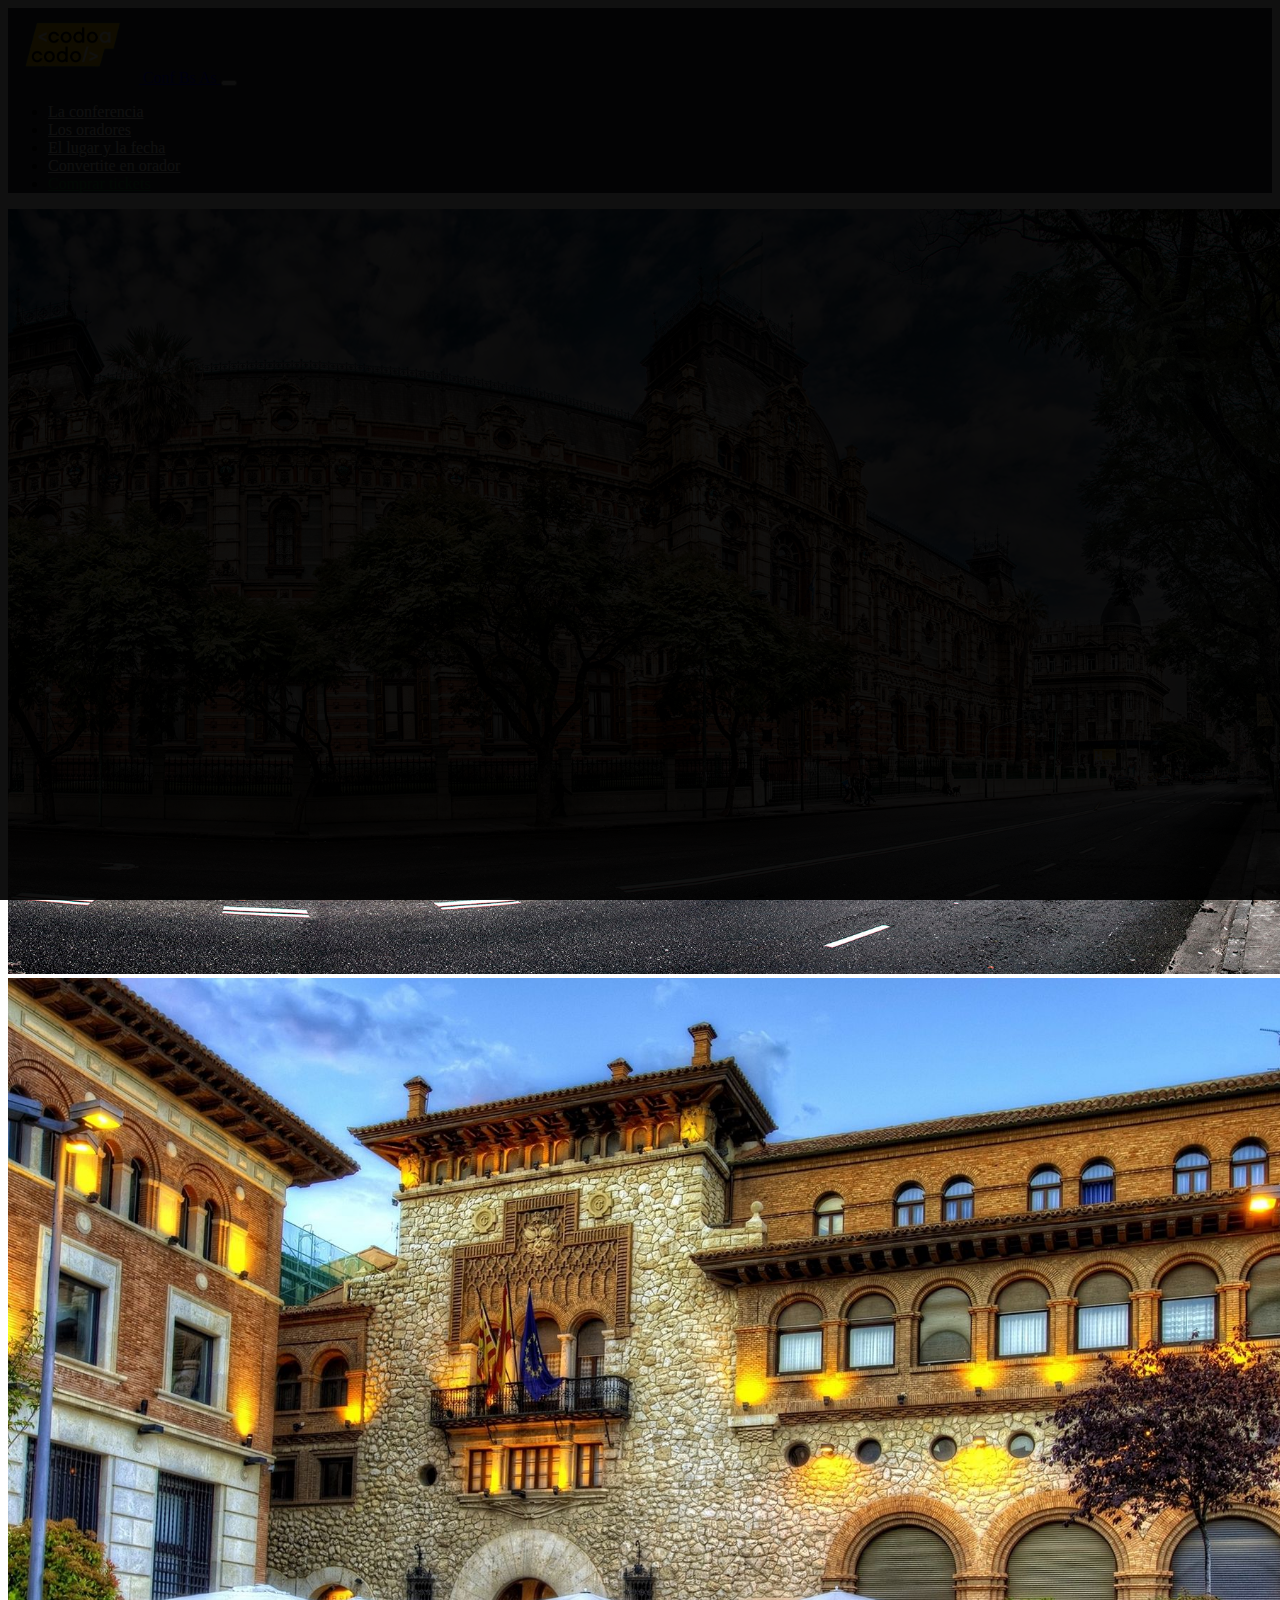
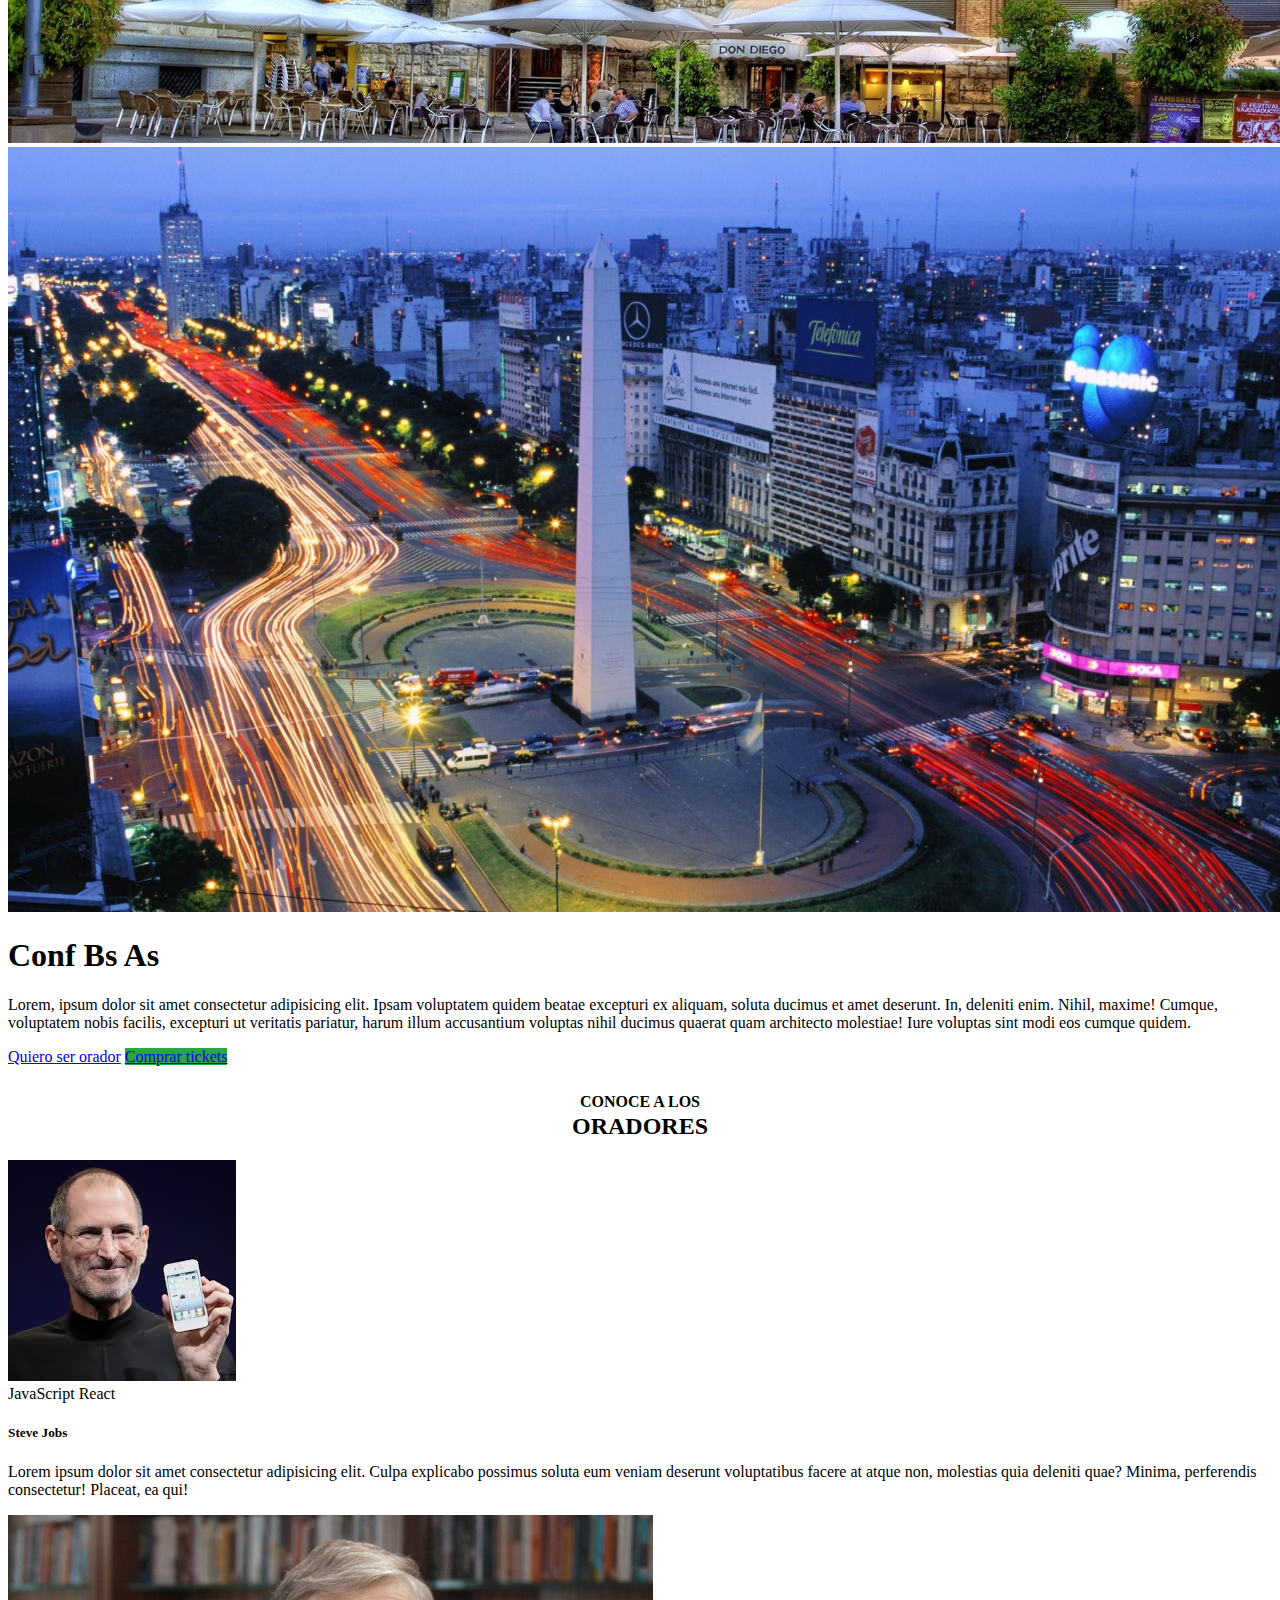
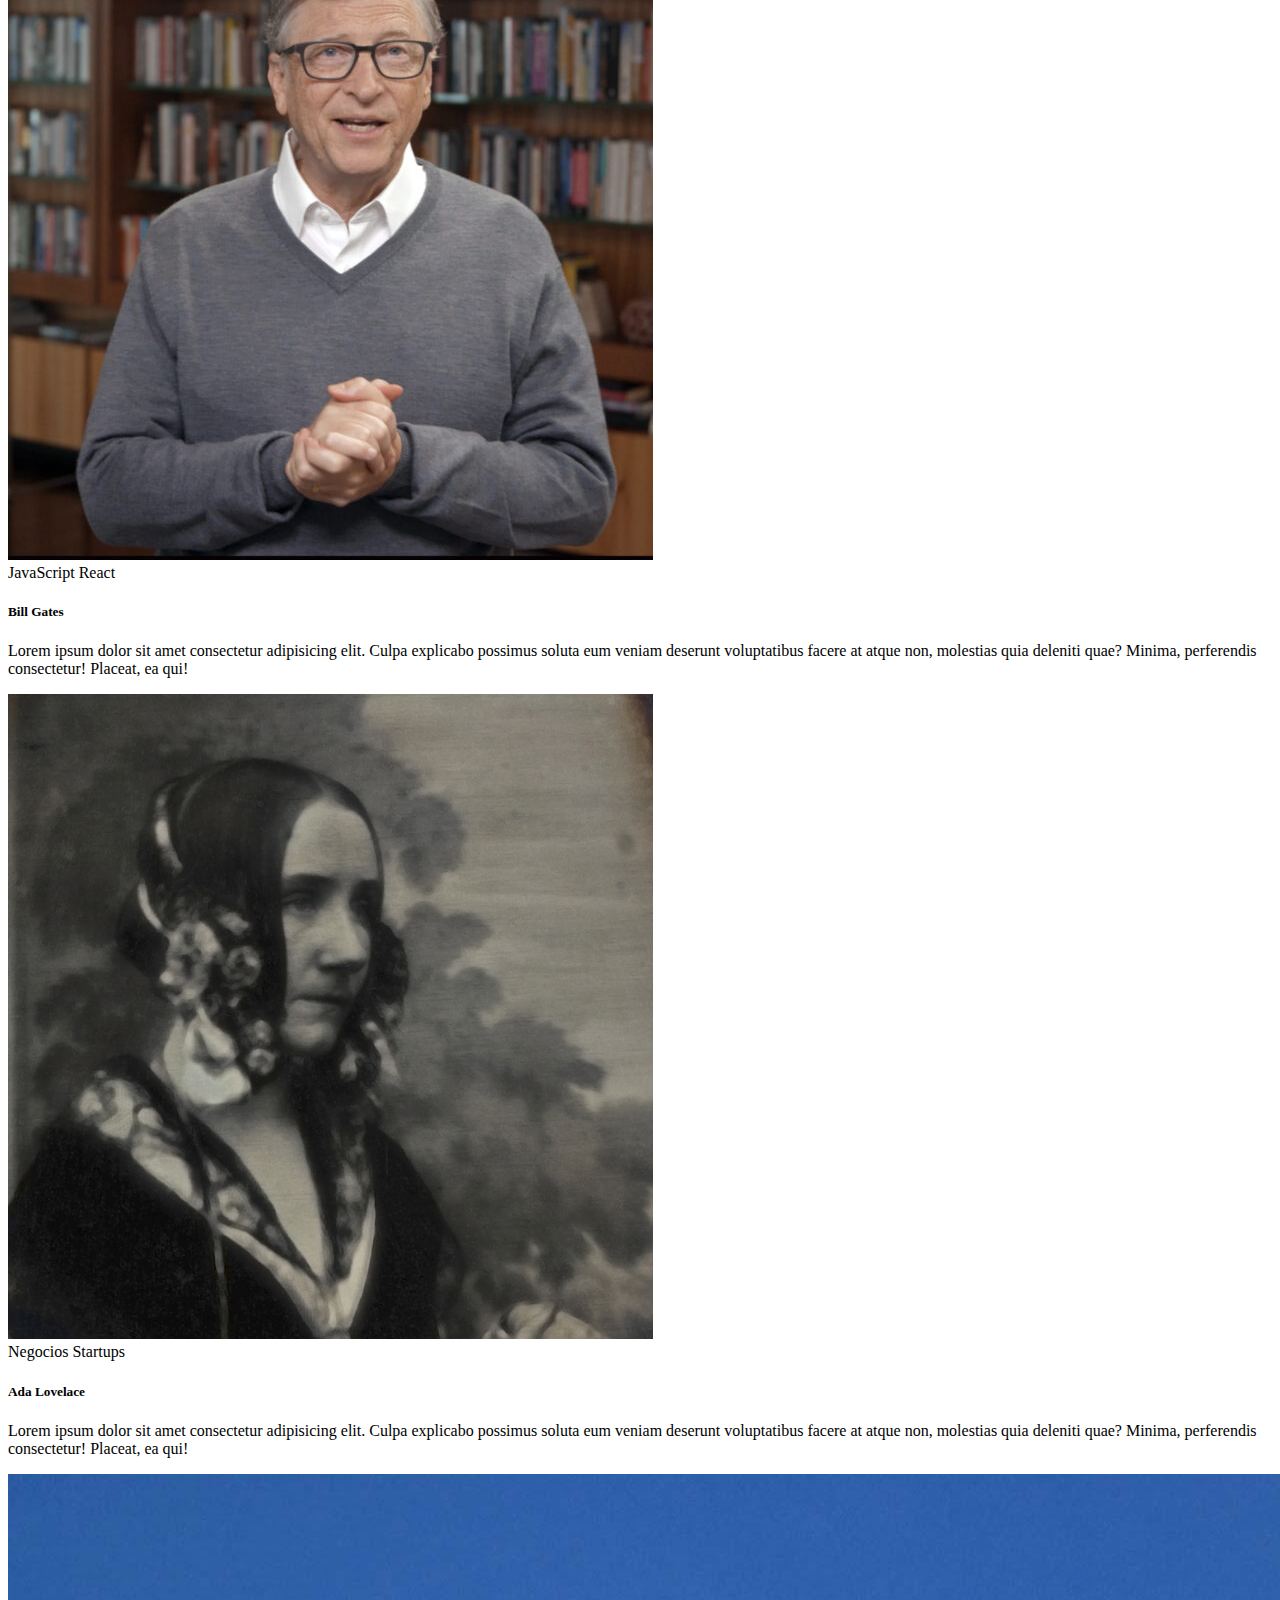
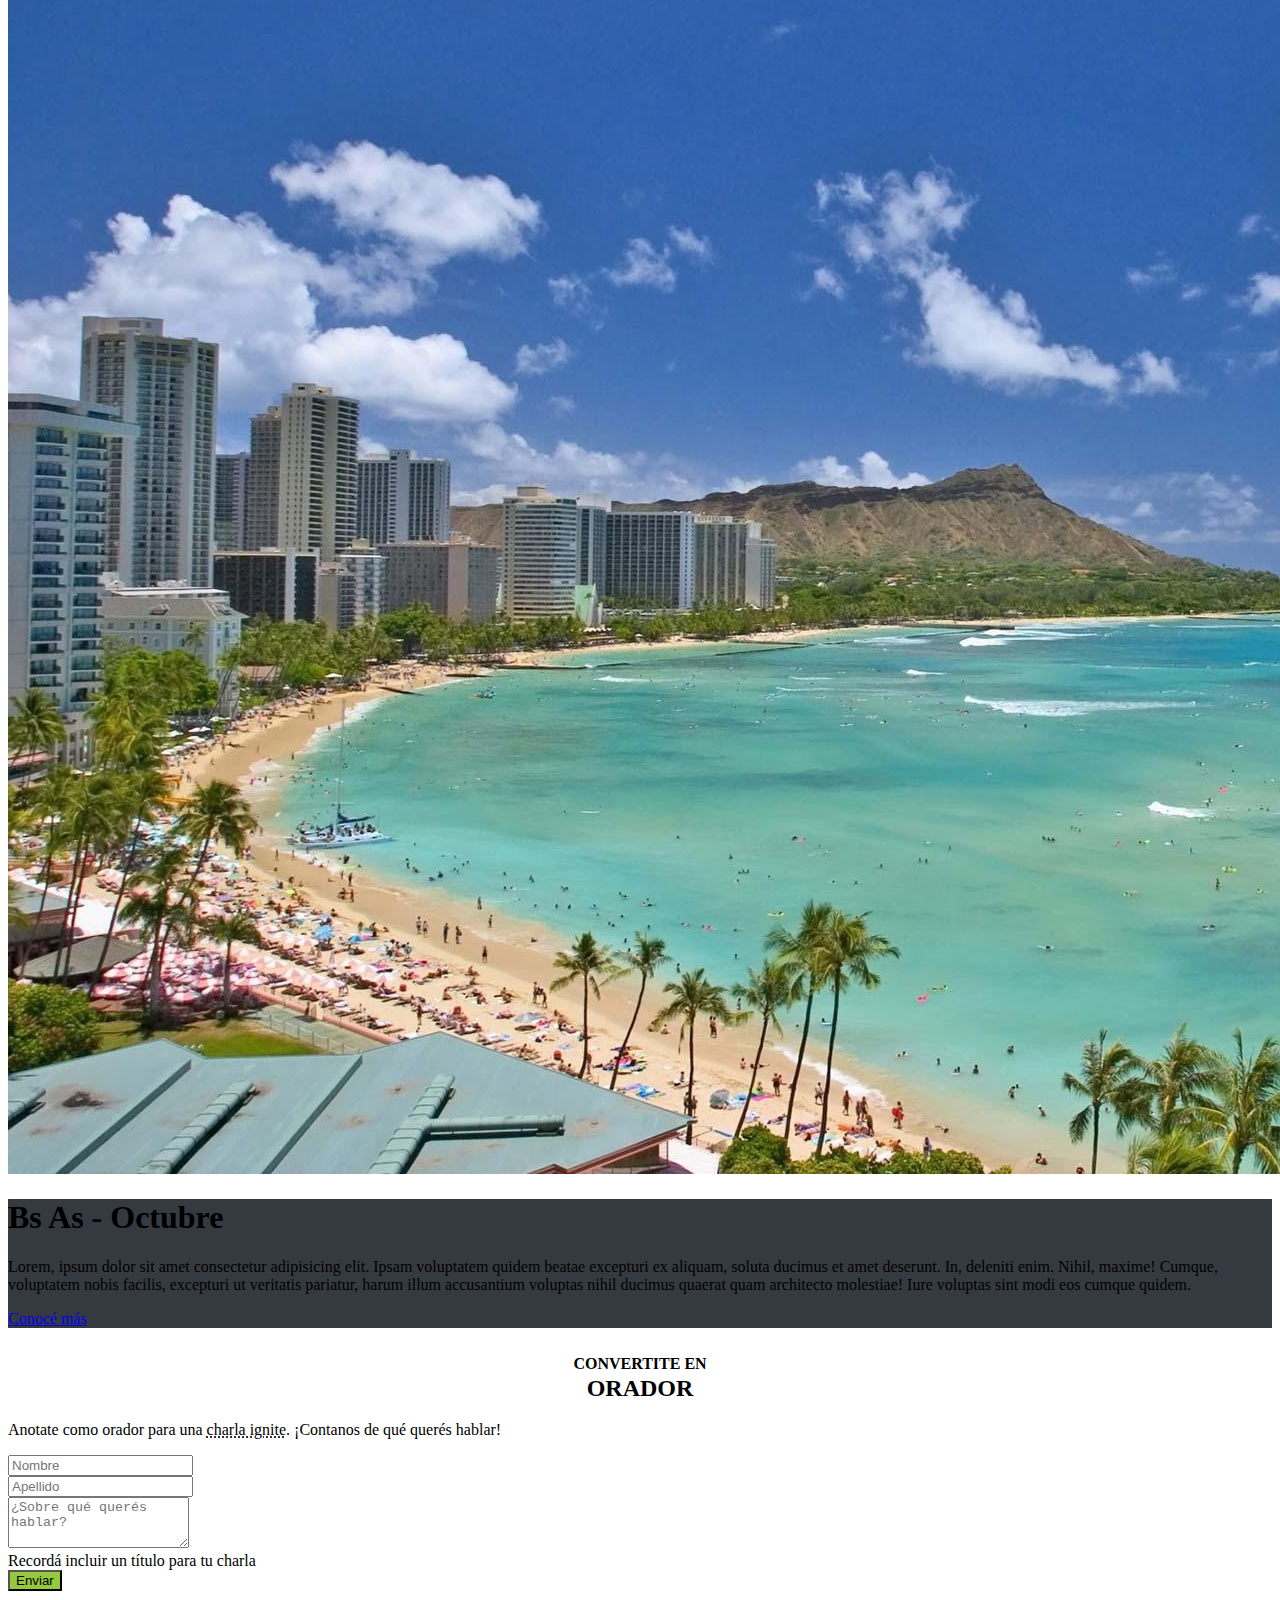
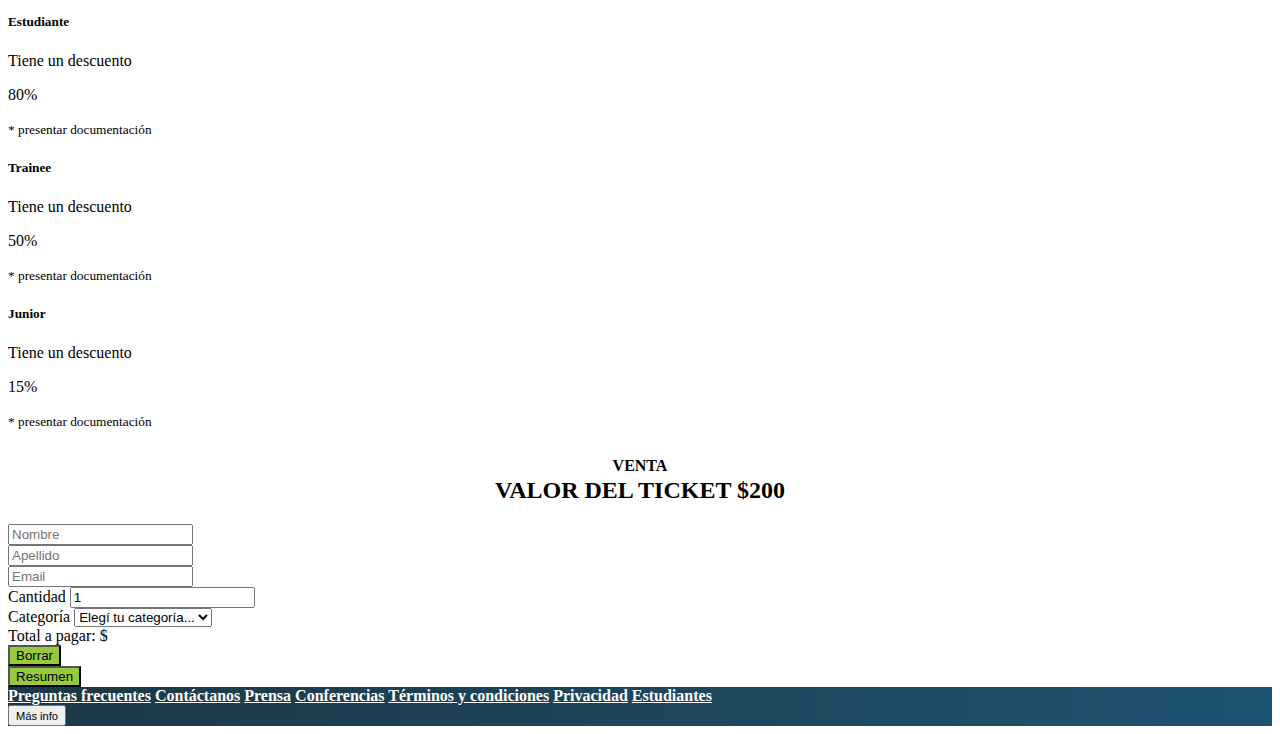
==== Integrador-JS/index.html @ f07e3f42 "Integrador Front con Bootstrap y JavaScript" ====
<!DOCTYPE html>
<html lang="es">
<head>
  <meta charset="UTF-8">
  <meta http-equiv="X-UA-Compatible" content="IE=edge">
  <meta name="viewport" content="width=device-width, initial-scale=1.0">
  <link rel="icon" type="image/ico" href="img/ba-logo-color.png">
  <link href="https://cdn.jsdelivr.net/npm/bootstrap@5.1.1/dist/css/bootstrap.min.css" rel="stylesheet" integrity="sha384-F3w7mX95PdgyTmZZMECAngseQB83DfGTowi0iMjiWaeVhAn4FJkqJByhZMI3AhiU" crossorigin="anonymous">
  <link rel="stylesheet" href="css/style.css">
  <title>Integrador</title>
</head>
<body>

  <!------------------------------------- logo/ navegador principal ------------------------------------->
  <nav class="navbar navbar-expand-xl navbar-dark gray-background sticky-top">
    <div class="container-fluid col-lg-11">
      <a class="navbar-brand" href="#">
        <img src="img/codoacodo.png" height="75px" alt="logo codo a codo">
        <span>Conf Bs As</span>
      </a>

      <button class="navbar-toggler" type="button" data-bs-toggle="collapse" data-bs-target="#myNavbar" aria-controls="myNavbar" aria-expanded="false" aria-label="Toggle navigation">
        <span class="navbar-toggler-icon"></span>
      </button>

      <div class="collapse navbar-collapse" id="myNavbar">
        <ul class="nav navbar-nav ms-auto w-100 justify-content-end">
          <li class="nav-item">
            <a class="nav-link" href="#">La conferencia</a>
          </li>
          <li class="nav-item">
            <a class="nav-link" href="#speakers">Los oradores</a>
          </li>
          <li class="nav-item">
            <a class="nav-link" href="#venue">El lugar y la fecha</a>
          </li>
          <li class="nav-item">
            <a class="nav-link" href="#speak">Convertite en orador</a>
          </li>
          <li class="nav-item">
            <a class="nav-link green-text" href="#tickets">Comprar tickets</a>
          </li>
        </ul>
      </div>
    </div>
  </nav>

  <main>
    
    <!------------------------------------- Info conferencia ------------------------------------->
    <section id="carouselExampleCaptions" class="carousel slide" data-bs-ride="carousel">
      <div class="carousel-inner">

        <div class="carousel-item dark-overlay active" data-bs-interval="5000">
          <img src="img/ba1.jpg" class="d-block cover-view" alt="foto de buenos aires">
        </div>
        <div class="carousel-item dark-overlay" data-bs-interval="5000">
          <img src="img/ba2.jpg" class="d-block cover-view" alt="foto de buenos aires">
        </div>
        <div class="carousel-item dark-overlay" data-bs-interval="5000">
          <img src="img/ba3.jpg" class="d-block cover-view" alt="foto de buenos aires">
        </div>
        
        <div class="row carousel-caption text-end">
          <div class="col-lg-6"></div>
          <div class="col-lg-6 col-md-12">
            <h1>Conf Bs As</h1>
            <p>Lorem, ipsum dolor sit amet consectetur adipisicing elit. Ipsam voluptatem quidem beatae excepturi ex aliquam, soluta ducimus et amet deserunt. In, deleniti enim. Nihil, maxime! Cumque, voluptatem nobis facilis, excepturi ut veritatis pariatur, harum illum accusantium voluptas nihil ducimus quaerat quam architecto molestiae! Iure voluptas sint modi eos cumque quidem.</p>
            <a class="btn btn-outline-light" href="#speak" role="button">Quiero ser orador</a>
            <a class="btn text-white green-background" href="#tickets" role="button">Comprar tickets</a>
          </div>
        </div>
      </div>
    </section>

    <!------------------------------------- Oradores ------------------------------------->
    <section class="container my-4" id="speakers">
      <div class="section-title">
        <h2><span>Conoce a los </span><br>
        Oradores</h2>
      </div>

      <div class="row row-cols-1 row-cols-md-3 g-4">
        <div class="col">
          <div class="card h-100">
            <img src="img/steve.jpg" class="card-img-top" alt="...">
            <div class="card-body">
              <span class="badge bg-warning text-dark">JavaScript</span>
              <span class="badge bg-primary">React</span>
              <h5 class="card-title boldish">Steve Jobs</h5>
              <p class="card-text">Lorem ipsum dolor sit amet consectetur adipisicing elit. Culpa explicabo possimus soluta eum veniam deserunt voluptatibus facere at atque non, molestias quia deleniti quae? Minima, perferendis consectetur! Placeat, ea qui!</p>
            </div>
          </div>
        </div>
        <div class="col">
          <div class="card h-100">
            <img src="img/bill.jpg" class="card-img-top" alt="...">
            <div class="card-body">
              <span class="badge bg-warning text-dark">JavaScript</span>
              <span class="badge bg-primary">React</span>
              <h5 class="card-title boldish">Bill Gates</h5>
              <p class="card-text">Lorem ipsum dolor sit amet consectetur adipisicing elit. Culpa explicabo possimus soluta eum veniam deserunt voluptatibus facere at atque non, molestias quia deleniti quae? Minima, perferendis consectetur! Placeat, ea qui!</p>
            </div>
          </div>
        </div>
        <div class="col">
          <div class="card h-100">
            <img src="img/ada.jpeg" class="card-img-top" alt="...">
            <div class="card-body">
              <span class="badge bg-secondary">Negocios</span>
              <span class="badge bg-danger">Startups</span>
              <h5 class="card-title boldish">Ada Lovelace</h5>
              <p class="card-text">Lorem ipsum dolor sit amet consectetur adipisicing elit. Culpa explicabo possimus soluta eum veniam deserunt voluptatibus facere at atque non, molestias quia deleniti quae? Minima, perferendis consectetur! Placeat, ea qui!</p>
            </div>
          </div>
        </div>
      </div>
    </section>

    <!------------------------------------- Lugar y fecha ------------------------------------->
    <section class="row g-0 my-4" id="venue">
      <div class="col-lg-6">
        <img class="w-100" src="img/honolulu.jpg" alt="foto de honolulu">
      </div>
      <div class="col-lg-6 text-white p-4 gray-background">
        <h1>Bs As - Octubre</h1>
        <p>Lorem, ipsum dolor sit amet consectetur adipisicing elit. Ipsam voluptatem quidem beatae excepturi ex aliquam, soluta ducimus et amet deserunt. In, deleniti enim. Nihil, maxime! Cumque, voluptatem nobis facilis, excepturi ut veritatis pariatur, harum illum accusantium voluptas nihil ducimus quaerat quam architecto molestiae! Iure voluptas sint modi eos cumque quidem.</p>
        <a class="btn btn-outline-light" href="#" role="button">Conocé más</a>
      </div>
    </section>

    <!------------------------------------- Ser orador ------------------------------------->
    <section class="my-4" id="speak">
      <div class="section-title">
        <h2><span>Convertite en </span><br>
        Orador</h2>
      </div>

      <form class="col-lg-7 col-md-12 m-auto px-4">
        <p class="text-center">Anotate como orador para una <span class="definition" title="Charla ultrarrápida de 5 minutos exactos, apoyada por 20 transparencias programadas para avanzar cada 15 segundos.">charla ignite</span>. ¡Contanos de qué querés hablar!</p>

        <div class="row mb-3">
          <div class="col">
            <input type="text" class="form-control" placeholder="Nombre" aria-label="First name">
          </div>
          <div class="col">
            <input type="text" class="form-control" placeholder="Apellido" aria-label="Last name">
          </div>
        </div>
        <div class="mb-3">
          <textarea class="form-control" id="your-topic" rows="3" placeholder="¿Sobre qué querés hablar?" ></textarea>
          <div id="topic-help" class="form-text">Recordá incluir un título para tu charla</div>
        </div>
        <div class="d-grid">
          <button type="submit" class="btn text-white lightgreen-background">Enviar</button>
        </div>
      </form>
    </section>

    <!------------------------------------- Comprar tickets ------------------------------------->
    <section class="my-4 pt-4" id="tickets">

      <div class="col-lg-7 col-md-12 mx-auto px-4">
        <div class="row row-cols-1 row-cols-md-3 g-1">
  
          <div class="col">
            <div class="card h-100 text-center border-primary">
              <div class="card-body">
                <h5 class="card-title fw-bold">Estudiante</h5>
                <p class="card-text">Tiene un descuento</p>
                <p class="card-text fw-bold">80%</p>
                <p class="text-muted"><small>* presentar documentación</small></p>
              </div>
            </div>
          </div>
  
          <div class="col">
            <div class="card h-100 text-center border-success">
              <div class="card-body">
                <h5 class="card-title fw-bold">Trainee</h5>
                <p class="card-text">Tiene un descuento</p>
                <p class="card-text fw-bold">50%</p>
                <p class="text-muted"><small>* presentar documentación</small></p>
              </div>
            </div>
          </div>
  
          <div class="col">
            <div class="card h-100 text-center border-warning">
              <div class="card-body">
                <h5 class="card-title fw-bold">Junior</h5>
                <p class="card-text">Tiene un descuento</p>
                <p class="card-text fw-bold">15%</p>
                <p class="text-muted"><small>* presentar documentación</small></p>
              </div>
            </div>
          </div>
  
        </div>
      </div>

      <div class="section-title">
        <h2><span>Venta </span><br>
        Valor del Ticket $200</h2>
      </div>

      <!---------------------------------------------------------------------------------------------->
      <!------------------------------------- Formulario tickets ------------------------------------->
      <!---------------------------------------------------------------------------------------------->
      <form class="col-lg-7 col-md-12 m-auto px-4">
        <div class="row mb-3">
          <div class="col">
            <input type="text" class="form-control" placeholder="Nombre" aria-label="First name">
          </div>
          <div class="col">
            <input type="text" class="form-control" placeholder="Apellido" aria-label="Last name">
          </div>
        </div>

        <div class="mb-3">
          <input type="email" class="form-control" placeholder="Email" aria-label="Email">
        </div>

        <div class="row mb-3">
          <div class="col">
            <label for="quantity" class="mb-2" required>Cantidad</label>
            <input type="number" min="1" value="1" class="form-control" placeholder="Cantidad" aria-label="Quantity" id="quantity">
          </div>
          <div class="col">
            <label for="category" class="mb-2">Categoría</label>
            <select class="form-select" aria-label="Category" id="category">
              <option value="0" disabled selected hidden>Elegí tu categoría...</option>
              <option value="1">Estudiante</option>
              <option value="2">Trainee</option>
              <option value="3">Junior</option>
              <option value="4">Senior</option>
            </select>
          </div>
        </div>

        <div class="alert alert-primary my-4" role="alert">
          Total a pagar: $ <span id="total"></span>
        </div>

        <div class="row mb-3">
          <div class="col d-grid">
            <button type="reset" class="btn text-white lightgreen-background" id="clear">Borrar</button>
          </div>
          <div class="col d-grid">
            <button type="button" class="btn text-white lightgreen-background" id="summary">Resumen</button>
          </div>
        </div>

      </form>
    </section>

  </main>

  <!------------------------------------- navegador footer ------------------------------------->
    <footer class="blue-gradient-bg">
      <nav class="navbar navbar-expand-md navbar-dark">
        <div class="container-fluid col-lg-10">
          
          <div class="collapse navbar-collapse" id="mySecondNavbar">
            <div class="nav navbar-nav w-100 text-center align-items-center justify-content-between boldish">
              <a href="/" class="nav-link col">Preguntas frecuentes</a>
              <a href="/" class="nav-link col">Contáctanos</a>
              <a href="/" class="nav-link col">Prensa</a>
              <a href="/" class="nav-link col">Conferencias</a>
              <a href="/" class="nav-link col">Términos y condiciones</a>
              <a href="/" class="nav-link col">Privacidad</a>
              <a href="/" class="nav-link col">Estudiantes</a>
            </div>
          </div>
          
          <button class="navbar-toggler" type="button" data-bs-toggle="collapse" data-bs-target="#mySecondNavbar" aria-controls="mySecondNavbar" aria-expanded="false" aria-label="Toggle navigation" id="menuBottom">
            <small class="text-white">Más info </small><span class="navbar-toggler-icon"></span>
          </button>
      </div>
    </nav>
  </footer>

  <script src="https://cdn.jsdelivr.net/npm/bootstrap@5.1.1/dist/js/bootstrap.bundle.min.js" integrity="sha384-/bQdsTh/da6pkI1MST/rWKFNjaCP5gBSY4sEBT38Q/9RBh9AH40zEOg7Hlq2THRZ" crossorigin="anonymous"></script>
  <script src="js/script.js"></script>
</body>
</html>
---- Integrador-JS/css/style.css ----
/* --------------- estilos generales --------------- */
html {
    /* offset para menú sticky */
    scroll-padding-top: 101px;
}

.section-title {
    text-transform: uppercase;
    text-align: center;
    font-weight: bold;
}

.section-title span {
    font-size: 1rem;
}

.boldish {
    font-weight: 600;
}

.definition {
    text-decoration: underline dotted black;
    cursor: help;
}

.gray-background {
    background-color: #353a40;
}

.lightgreen-background {
    background-color: #96c93e;
}

.blue-gradient-bg {
    background-image: linear-gradient(to right, #1d3744 , #1e5372);
}

/* --------------- Menú top/principal --------------- */
.green-text {
    color: #2e8b44 !important;
}

.green-text:hover {
    color: #29a744 !important;
}

.green-text.active {
    color: #29a744 !important;
    border: 1px solid #2e8b44 !important;
}

/* --------------- Info conferencia --------------- */
.dark-overlay:after {
    content:"";
    display:block;
    position:absolute;
    top:0;
    bottom:0;
    left:0;
    right:0;
    background:#000;
    opacity:0.6;
}

.cover-view {
    width: 100vw;
    height: 85vh;
    object-fit: cover;
}

.carousel-caption {
    right: 10% !important;
    left: 10% !important;
}

.green-background {
    background-color: #29a744 !important;
}

.green-background:hover {
    background-color: #2e8b44 !important;
}

/* --------------- Menú footer --------------- */
.nav-link {
    color: white;
}

.nav-link:hover {
    color: #69bcec;
}
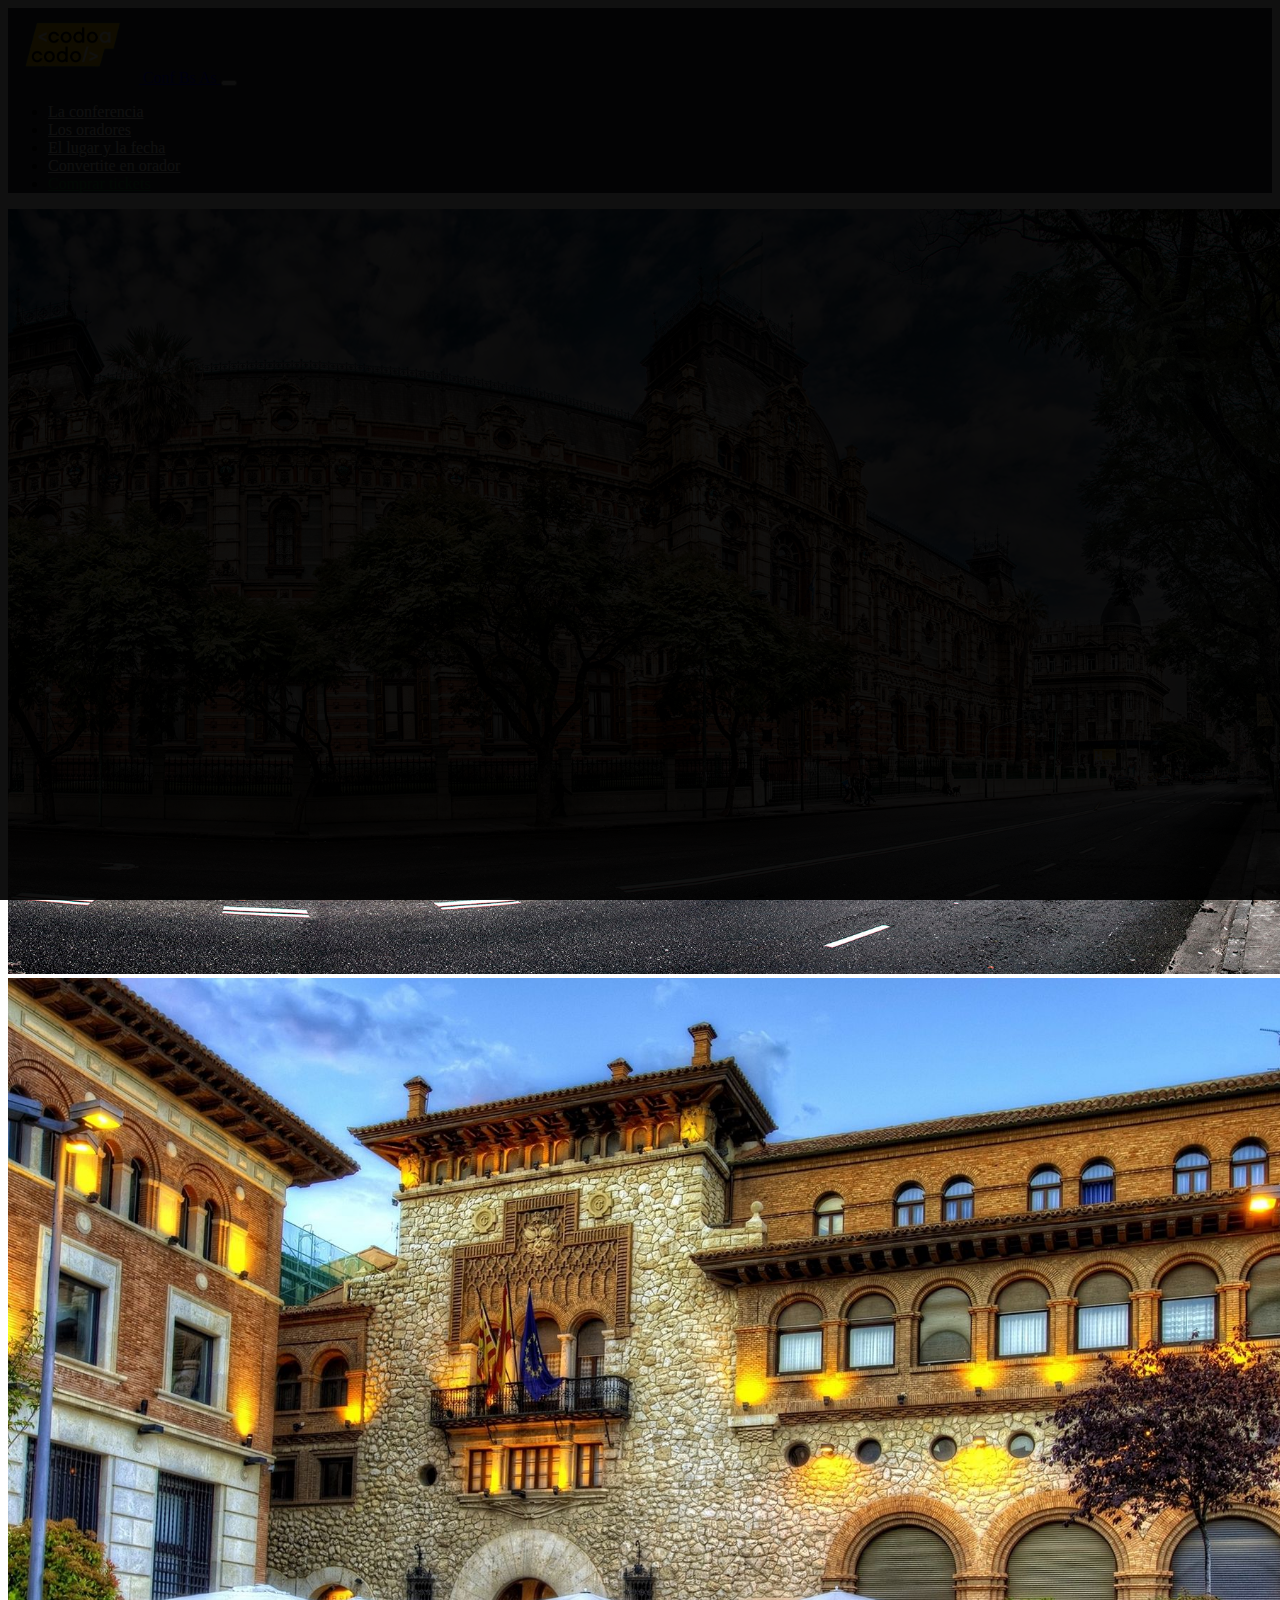
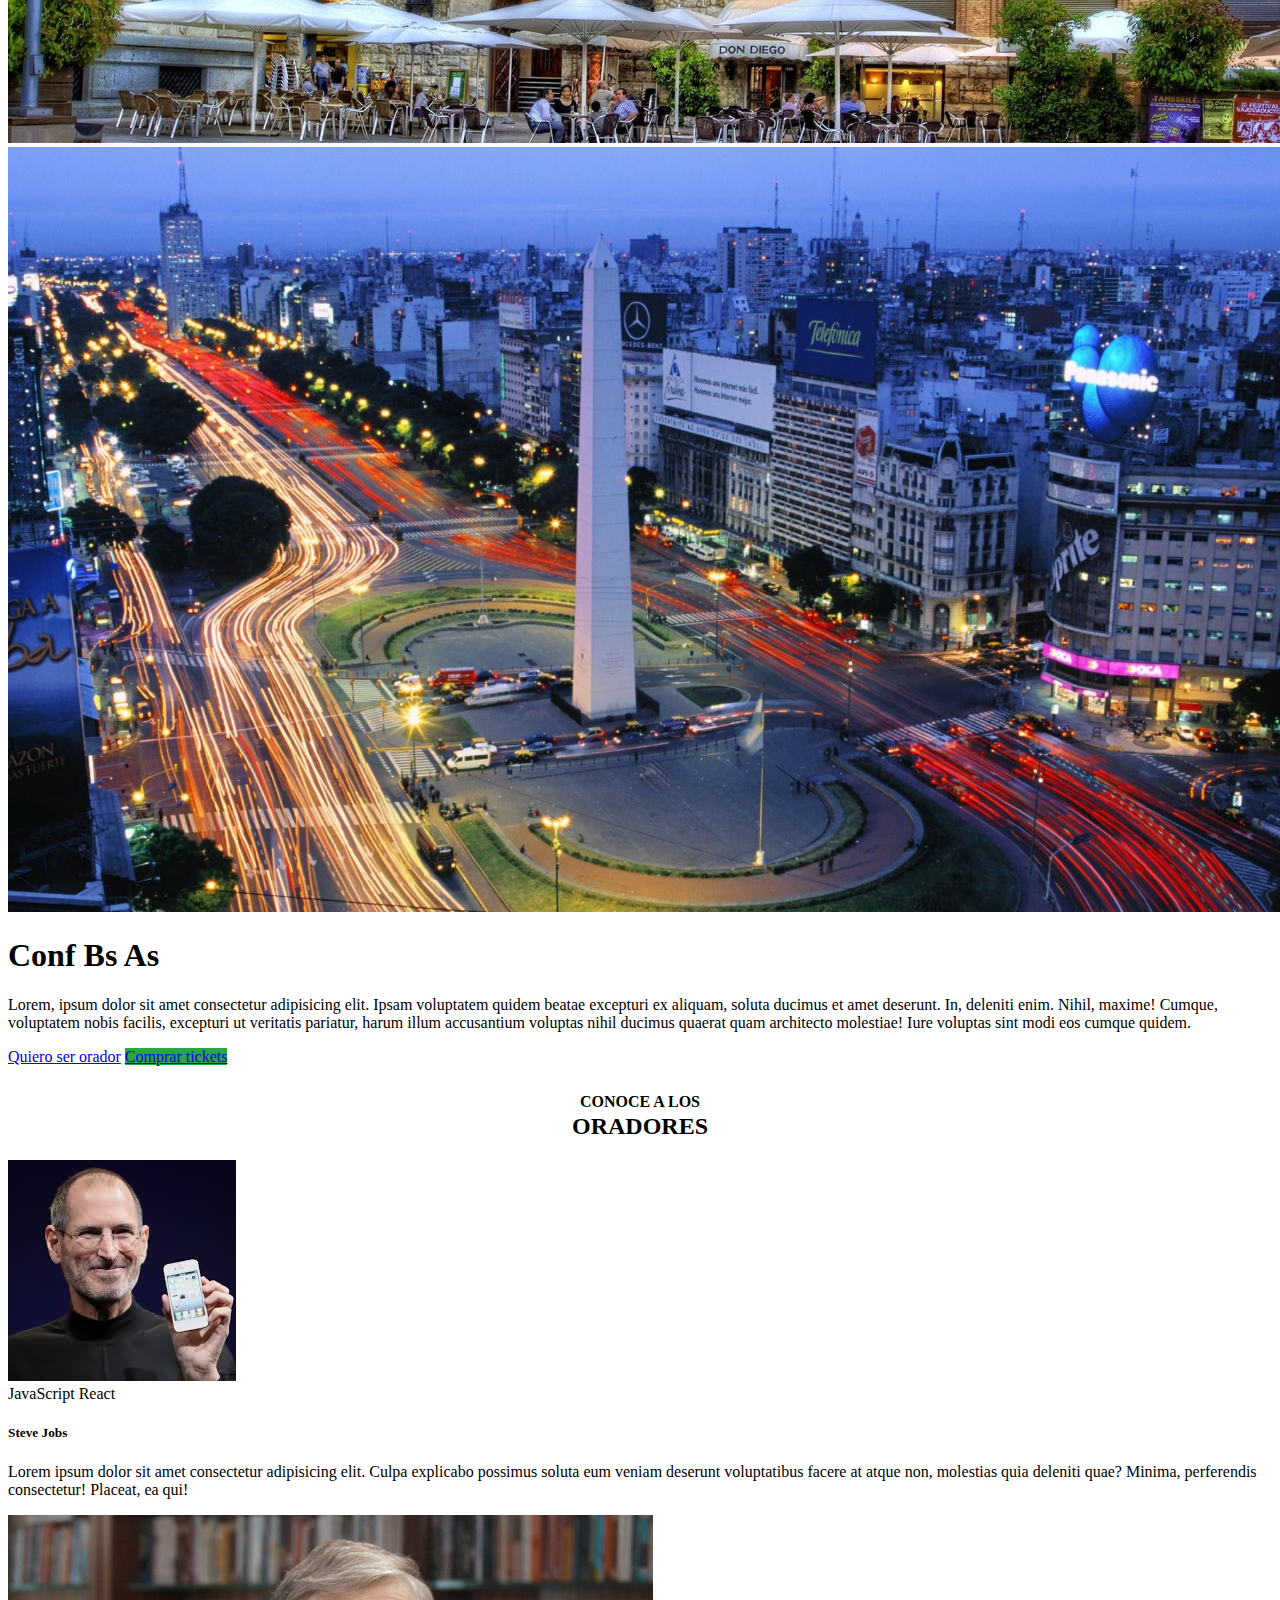
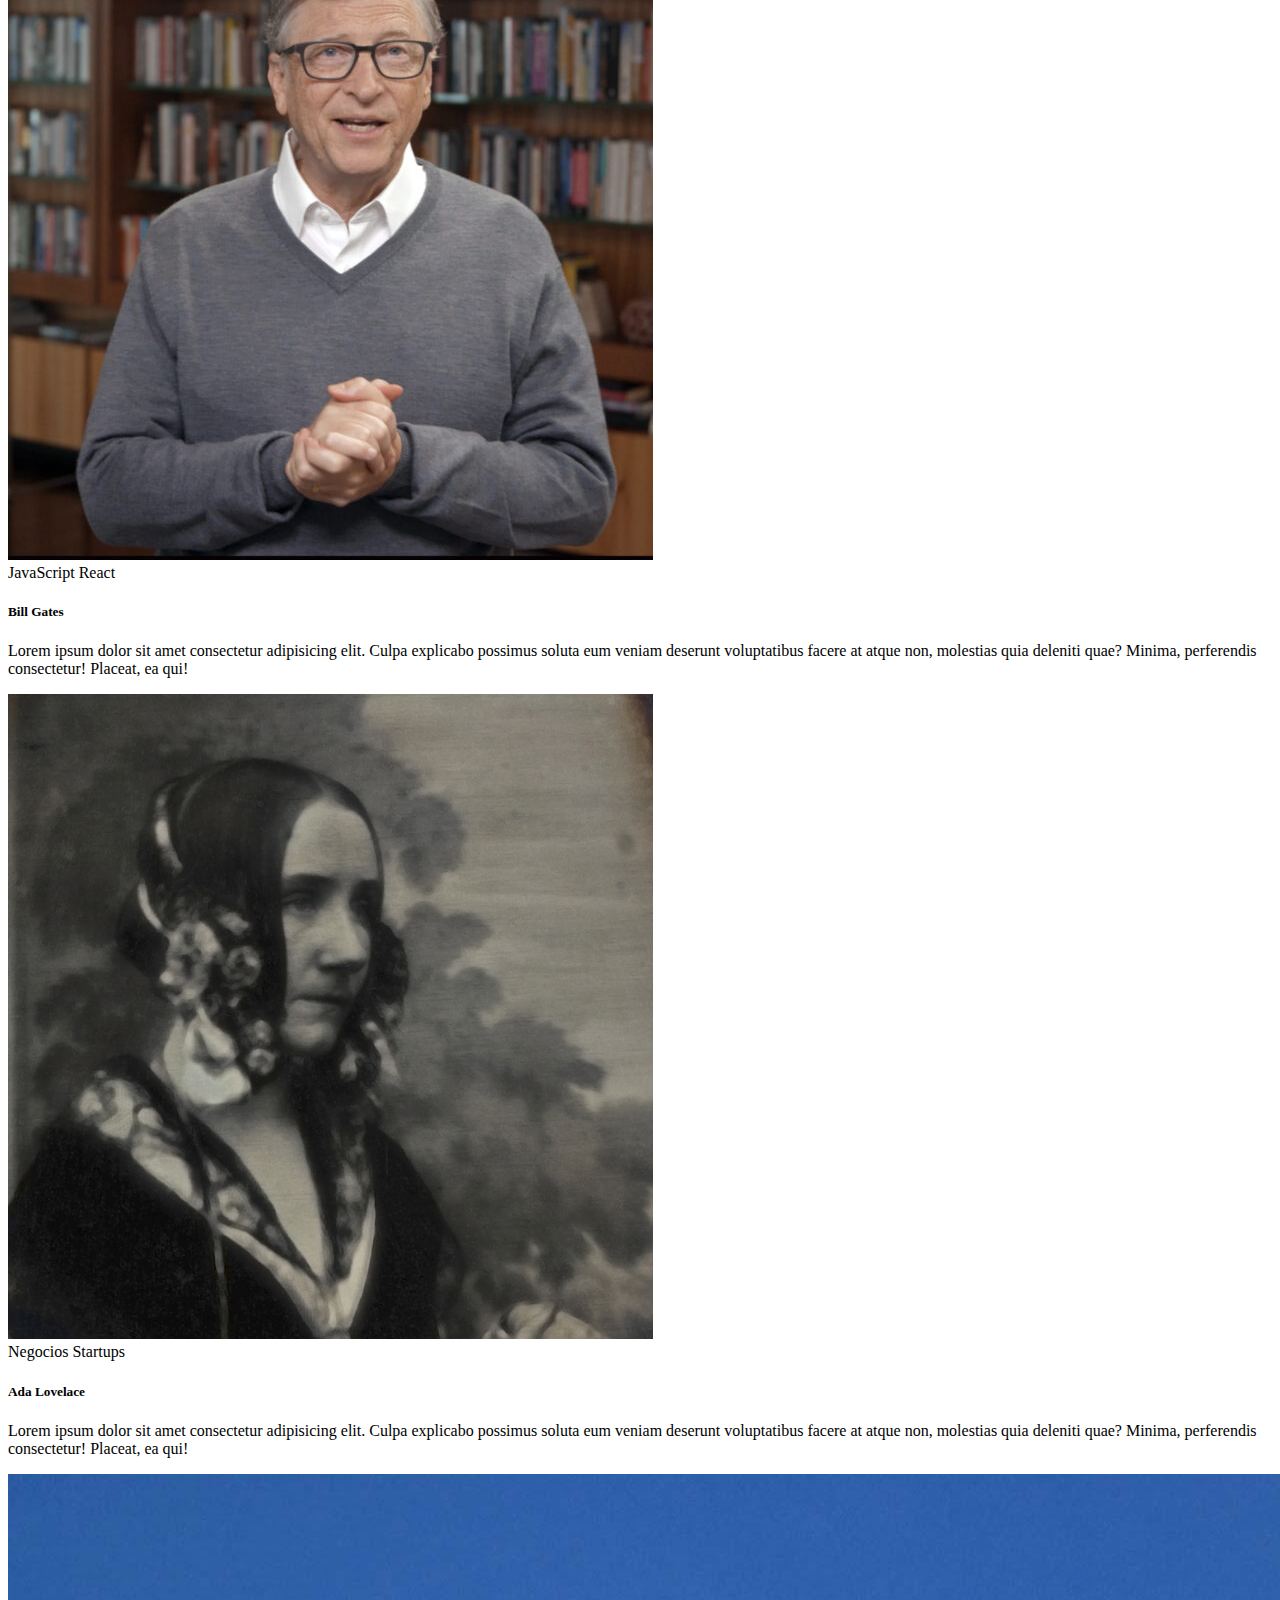
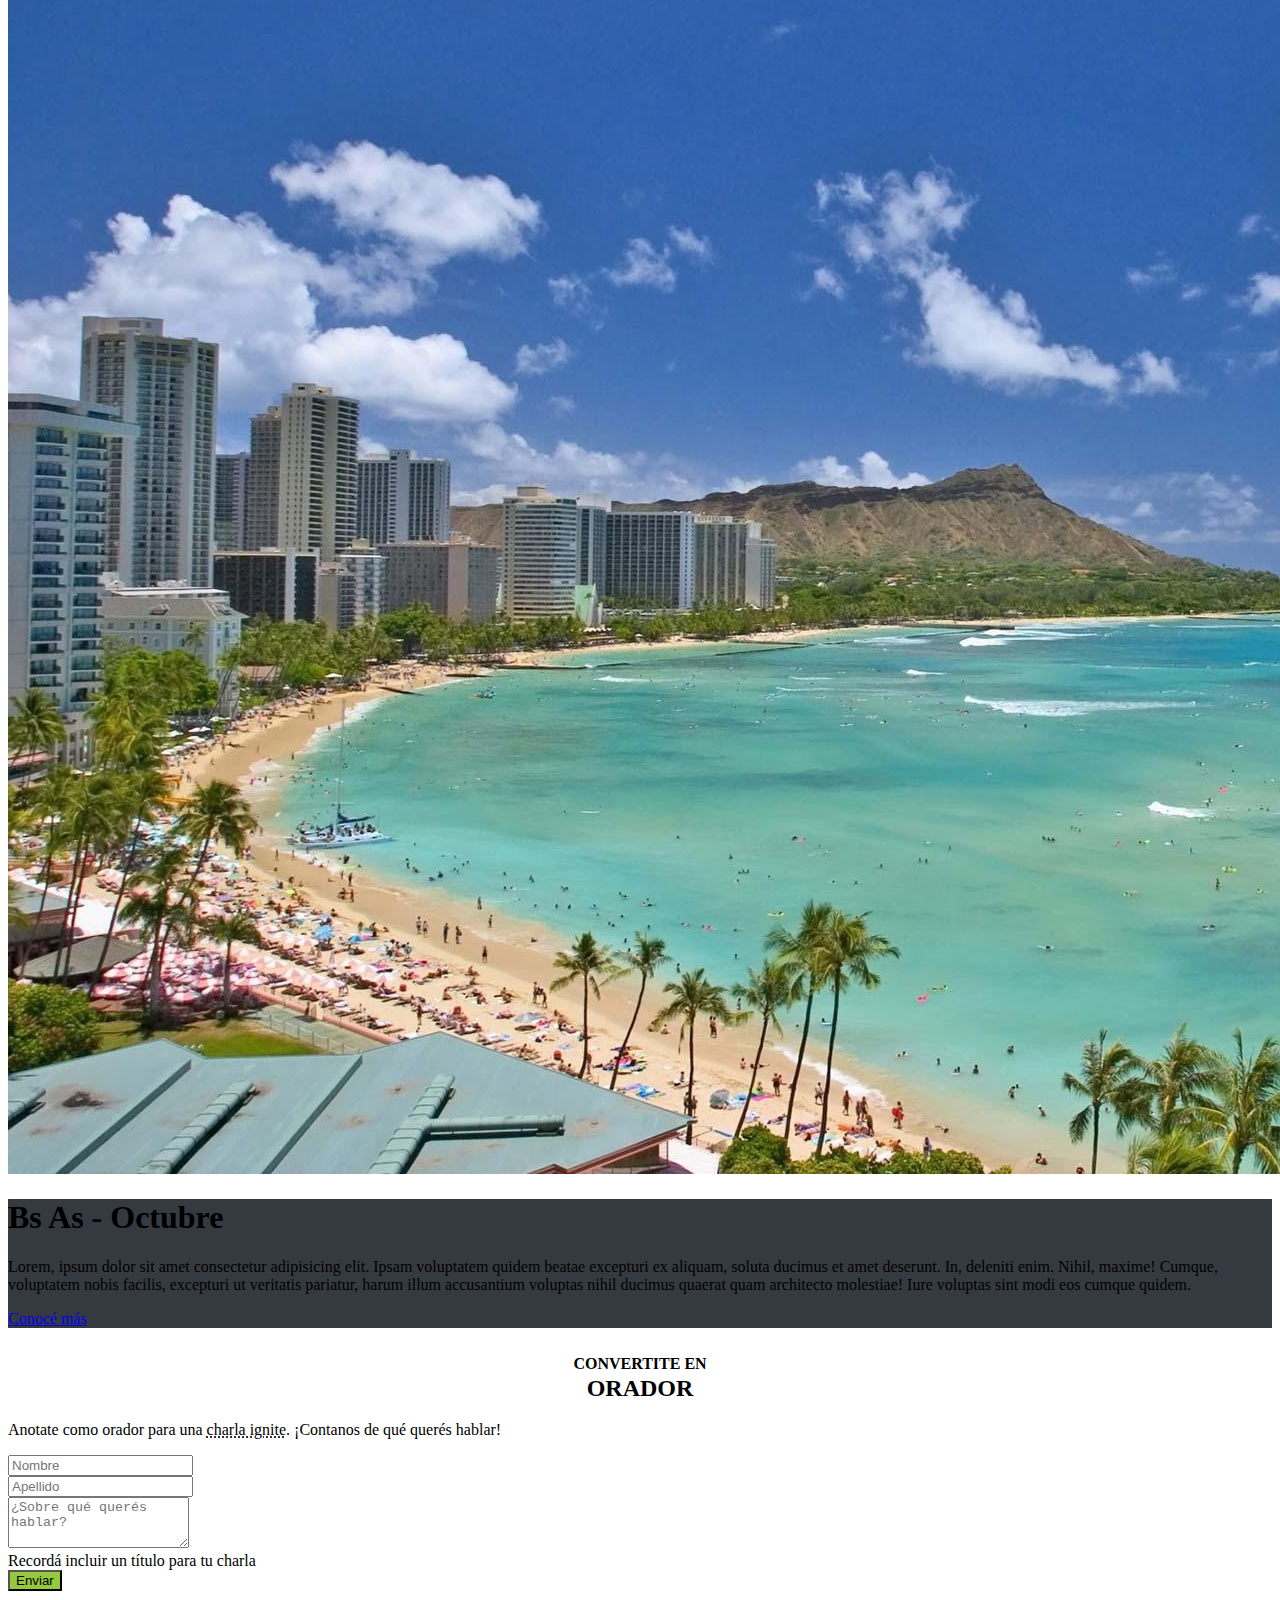
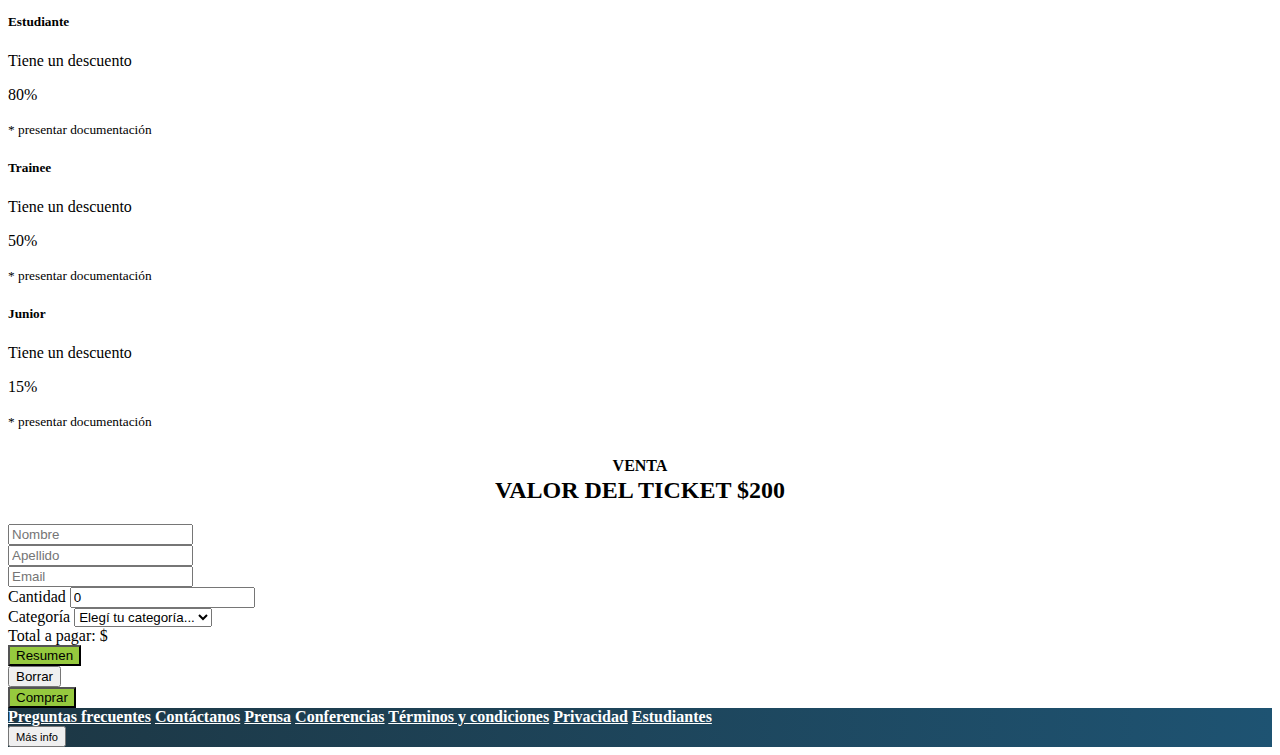
==== commit 637e683a: "agrego validacion básica de formularios a integrador JS" ====
--- a/Integrador-JS/index.html
+++ b/Integrador-JS/index.html
@@ -141,14 +141,14 @@
 
         <div class="row mb-3">
           <div class="col">
-            <input type="text" class="form-control" placeholder="Nombre" aria-label="First name">
-          </div>
-          <div class="col">
-            <input type="text" class="form-control" placeholder="Apellido" aria-label="Last name">
+            <input type="text" class="form-control" placeholder="Nombre" aria-label="First name" required>
+          </div>
+          <div class="col">
+            <input type="text" class="form-control" placeholder="Apellido" aria-label="Last name" required>
           </div>
         </div>
         <div class="mb-3">
-          <textarea class="form-control" id="your-topic" rows="3" placeholder="¿Sobre qué querés hablar?" ></textarea>
+          <textarea class="form-control" id="your-topic" rows="3" placeholder="¿Sobre qué querés hablar?" required></textarea>
           <div id="topic-help" class="form-text">Recordá incluir un título para tu charla</div>
         </div>
         <div class="d-grid">
@@ -210,26 +210,26 @@
       <form class="col-lg-7 col-md-12 m-auto px-4">
         <div class="row mb-3">
           <div class="col">
-            <input type="text" class="form-control" placeholder="Nombre" aria-label="First name">
-          </div>
-          <div class="col">
-            <input type="text" class="form-control" placeholder="Apellido" aria-label="Last name">
+            <input type="text" class="form-control" placeholder="Nombre" aria-label="First name" required>
+          </div>
+          <div class="col">
+            <input type="text" class="form-control" placeholder="Apellido" aria-label="Last name" required>
           </div>
         </div>
 
         <div class="mb-3">
-          <input type="email" class="form-control" placeholder="Email" aria-label="Email">
+          <input type="email" class="form-control" placeholder="Email" aria-label="Email" required>
         </div>
 
         <div class="row mb-3">
           <div class="col">
             <label for="quantity" class="mb-2" required>Cantidad</label>
-            <input type="number" min="1" value="1" class="form-control" placeholder="Cantidad" aria-label="Quantity" id="quantity">
+            <input type="number" min="1" value="0" class="form-control" placeholder="Cantidad" aria-label="Quantity" id="quantity" required>
           </div>
           <div class="col">
             <label for="category" class="mb-2">Categoría</label>
-            <select class="form-select" aria-label="Category" id="category">
-              <option value="0" disabled selected hidden>Elegí tu categoría...</option>
+            <select class="form-select" aria-label="Category" id="category" required>
+              <option value="" disabled selected hidden>Elegí tu categoría...</option>
               <option value="1">Estudiante</option>
               <option value="2">Trainee</option>
               <option value="3">Junior</option>
@@ -242,12 +242,19 @@
           Total a pagar: $ <span id="total"></span>
         </div>
 
-        <div class="row mb-3">
-          <div class="col d-grid">
-            <button type="reset" class="btn text-white lightgreen-background" id="clear">Borrar</button>
-          </div>
+        <div id="price-alert" class="alert alert-danger" role="alert" style="display: none;">
+          Se necesita una cantidad y una categoría para calcular el total a pagar.
+        </div>
+
+        <div class="row mb-3">
           <div class="col d-grid">
             <button type="button" class="btn text-white lightgreen-background" id="summary">Resumen</button>
+          </div>
+          <div class="col d-grid">
+            <button type="reset" class="btn btn-outline-secondary" id="clear">Borrar</button>
+          </div>
+          <div class="col d-grid">
+            <button type="submit" class="btn text-white lightgreen-background">Comprar</button>
           </div>
         </div>
 
--- a/Integrador-JS/css/style.css
+++ b/Integrador-JS/css/style.css
@@ -31,8 +31,25 @@
     background-color: #96c93e;
 }
 
+.lightgreen-background:hover {
+    background-color: #29a744;
+}
+
 .blue-gradient-bg {
     background-image: linear-gradient(to right, #1d3744 , #1e5372);
+}
+
+/* --------------- Formularios --------------- */
+select:valid,
+textarea:valid,
+input:valid {
+  border: 1px solid #96c93e;
+}
+
+select:focus:invalid,
+textarea:focus:invalid,
+input:focus:invalid {
+  box-shadow: 0 0 5px 1px red;
 }
 
 /* --------------- Menú top/principal --------------- */
